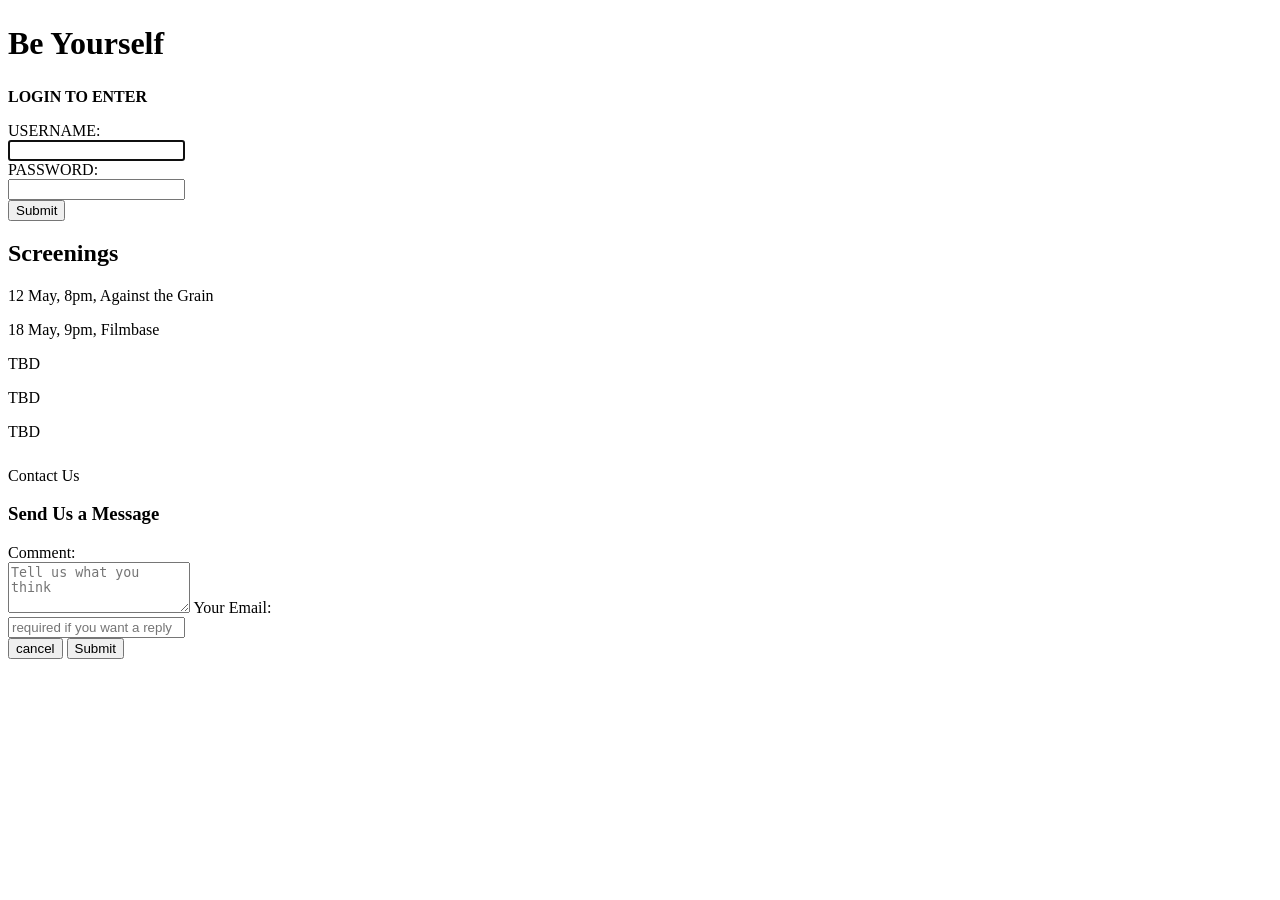
==== index.html @ 41ddfaba "add index" ====
<!DOCTYPE html>
<html lang="en">
<head>
	<meta charset="utf-8">
	<title>Be Yourself</title>
	<meta name="description" content="Be Yourself is a new short film exploring first impressions">
	<meta name="author" content="Lisa Cavern">

	<meta name="viewport" content="width=device-width, initial-scale=1"> <!-- lifted from boostrap html template -->

	<link rel="stylesheet" type="text/css" href="css/bootstrap.min.css">
	<link rel="stylesheet" type="text/css" href="css/style.css">
</head>
<body>
<div class="container">
	<div class="container">
		<div class="row">
			<div class="col-md-12" style="margin-top: 2%">
				<header class="text-center">
					<h1>Be Yourself</h1>

					<!-- no nav on this page - users must be logged in to see content -->

				</header>
			</div> <!-- twelve columns -->
		</div> <!-- row -->
	</div> <!-- container -->

	<div class="container">
		<div class="row">
			<div class="col-md-4 col-md-offset-4 col-sm-6 col-sm-offset-3 col-xs-10 col-xs-offset-1" style="margin-top:2%">
				<div class="login text-center topgap">
					<p><strong>LOGIN TO ENTER</strong></p>
					<form class="form-group text-left center-block" name="login"  method="post" action="watch.html" onsubmit="return loginValidate()">
						<label for="username">USERNAME: </label><div id="uerror"></div>
						<input class="form-control" type="text" id="username" name="username" autofocus></input><br>
						<label for="password">PASSWORD: </label><div id="perror"></div>
						<input class="form-control" type="password" id="password" name="password"></input><br>
						<div class="contactbuttons"> <!-- sets button to right edge -->
							<input class="btn btn-default" type="submit" value="Submit" >
						</div>
					</form>
				</div> <!-- login -->
			</div> <!--  columns -->
		</div> <!-- row -->
	</div> <!-- container -->

	<div class="container">
		<div class="row">
			<div class="col-md-4 col-md-offset-4"> 	
				<div class="screenings text-center">
					<h2>Screenings</h2>
					<p>12 May, 8pm, Against the Grain</p>
					<p>18 May, 9pm, Filmbase</p>
					<p>TBD</p>
					<p>TBD</p>
					<p>TBD</p>
				</div> <!-- screenings -->
			</div> <!-- offset-by-two eight columns -->
		</div> <!-- row -->
	</div> <!-- container -->

	<div class="container">
		<div class="row">
			<div class="col-md-2 col-md-offset-10" style="margin-top:2%">
				<div class="contact">
					<p data-toggle="modal" data-target="#contactform" onmouseover=" this.style.color='#0E7273';" onmouseout="this.style.color='#303130';">Contact Us</p>
				</div> <!-- contact --> 
			</div> <!-- one column --> 
		</div> <!-- row -->
	</div> <!-- container -->

</div>  <!-- MAIN container -->

<!-- End of main content 
  –––––––––––––––––––––––––––––––––––––––––––––––––– -->

 <!-- contact form modal --> 
 <!-- the framework of this modal is taken from the 'stock' bootstrap modal.
 id,class,content, and buttons have been changed to suit this site and purpose -->

<div class="modal fade" id="contactform" tabindex="-1" role="dialog" aria-labelledby="contact" aria-hidden="true">
	<div class="modal-dialog">
		<div class="modal-content">
			<div class="modal-header">
			<h3 class="modal-title text-center" id="contact">Send Us a Message</h3>
			</div>
			<div class="modal-body form-group">
				<form class="form-group text-left center-block" name="contact"  method="post" action="#" onsubmit="return contactValidate()">
					<label for="comment">Comment: </label><div></div>
					<textarea class="form-control" rows="3" id="comment" name="comment" placeholder="Tell us what you think"></textarea>
					<label for="email">Your Email: </label><div></div>
					<input class="form-control" type="email" id="email" name="email" placeholder="required if you want a reply"></input><br>
					<div class="contactbuttons"> <!-- sets buttons to right edge -->
						<button type="button" class="btn btn-fade" data-dismiss="modal">cancel</button>
						<button type="button" class="btn btn-default" data-dismiss="modal" value="Submit">Submit</button>
					</div>
				</form>
			</div>
		</div>
	</div>
</div>

<!-- js -->
<script type="text/javascript" src="js/jquery-1.11.2.min.js"></script>
<script type="text/javascript" src="js/bootstrap.min.js"></script>
<script type="text/javascript" src="js/login.js"></script>
</body>
</html>
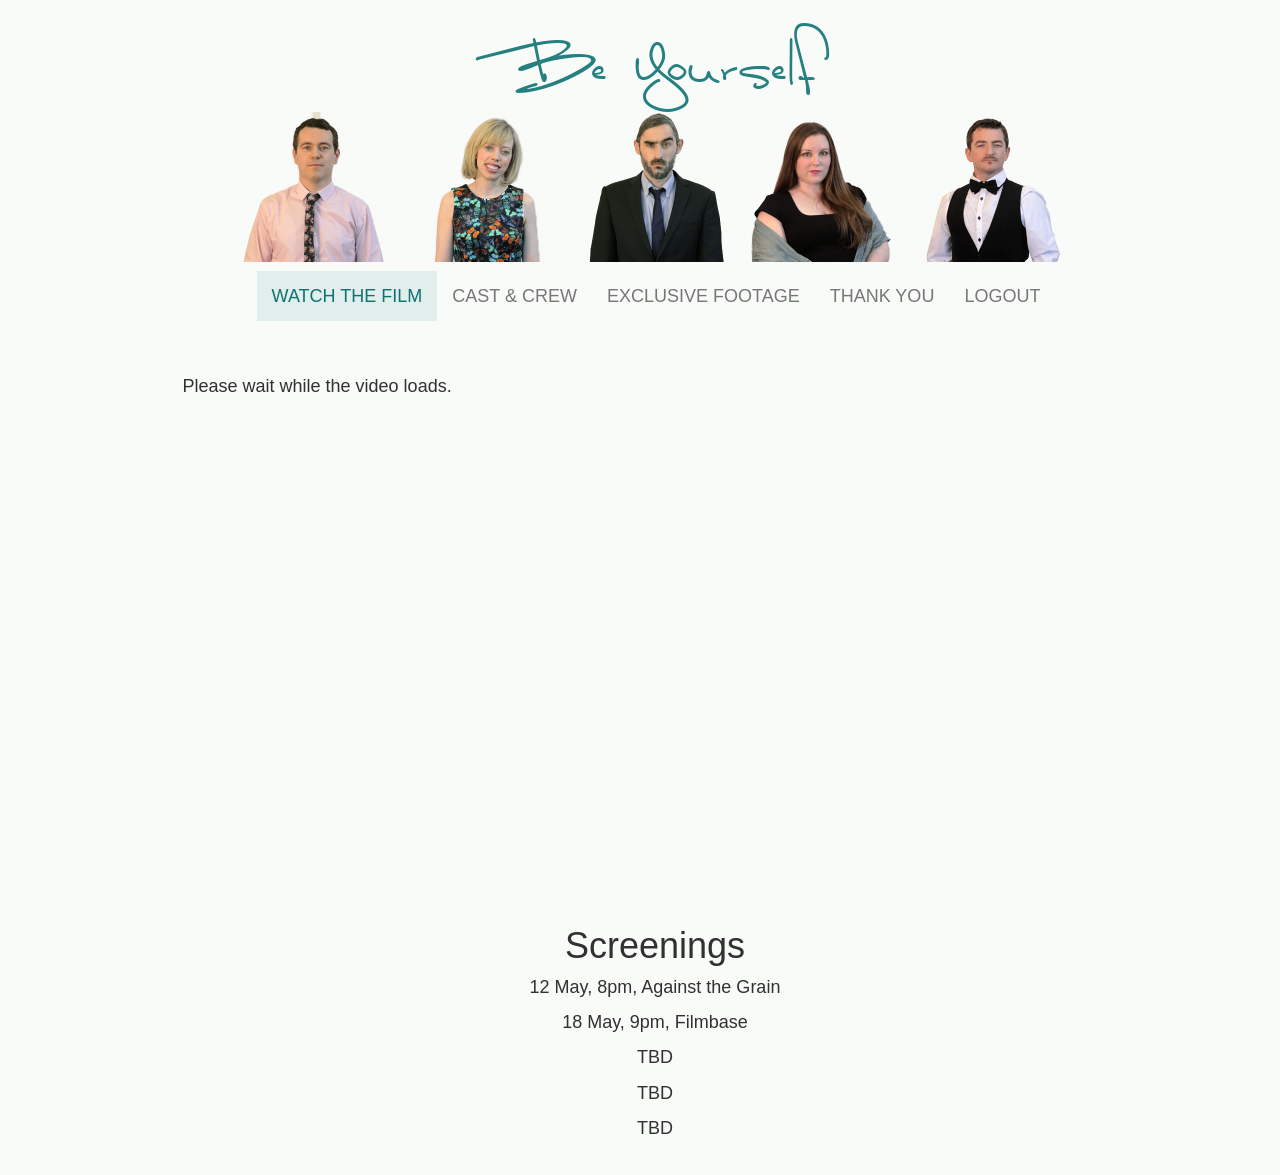
==== commit 219ee0c4: "new index page (watch duplicate) GitHub Pages doesn't like the js on the login page. this change mak" ====
--- a/index.html
+++ b/index.html
@@ -2,8 +2,8 @@
 <html lang="en">
 <head>
 	<meta charset="utf-8">
-	<title>Be Yourself</title>
-	<meta name="description" content="Be Yourself is a new short film exploring first impressions">
+	<title>Watch the Film - Be Yourself</title>
+	<meta name="description" content="">
 	<meta name="author" content="Lisa Cavern">
 
 	<meta name="viewport" content="width=device-width, initial-scale=1"> <!-- lifted from boostrap html template -->
@@ -13,41 +13,67 @@
 </head>
 <body>
 <div class="container">
+	<div class="container header text-center topgap">
+		<div class="row">
+			<div class="col-md-12 col-sm-12">
+				<header>
+					<h1>Be Yourself</h1>
+				</header>
+			</div> <!-- twelve columns -->
+		</div> <!-- row -->
+
+		<div class="row">
+			<div class="heads center-block col-md-12">
+				<ul>
+					<li class="face face1"></li>
+					<li class="face face2"></li>
+					<li class="face face3"></li>
+					<li class="face face4"></li>
+					<li class="face face5"></li>
+				</ul>
+			</div> <!-- twelve columns -->
+		</div> <!-- row -->
+
+		<div class="row">
+			<nav class="navbar navbar-default" role="navigation">
+				<div class="container">
+					<div class="navbar-header">
+					    <a class="navbar-toggle" data-toggle="collapse" data-target=".navbar-collapse">
+					    <span class="icon-bar"></span>
+					    <span class="icon-bar"></span>
+					    <span class="icon-bar"></span>
+					    </a>
+					</div> <!-- navbar header -->
+				    <div class="navbar-collapse collapse">
+						<ul class="navbar nav navbar-nav">
+							<li class="active"><a href="Watch.html">Watch the Film</a></li>
+							<li><a href="Cast_Crew.html">Cast & Crew</a></li>
+							<li><a href="Exclusive.html">Exclusive Footage</a></li>
+							<li><a href="ThankYou.html">Thank you</a></li>
+							<li><a href="login.html">LogOut</a></li>
+						</ul>
+				    </div> <!-- navbar collapse -->
+				</div> <!-- container -->
+			</nav> <!-- nav -->
+		</div> <!-- row -->
+	</div> <!-- header container -->
+
+
+
 	<div class="container">
 		<div class="row">
-			<div class="col-md-12" style="margin-top: 2%">
-				<header class="text-center">
-					<h1>Be Yourself</h1>
-
-					<!-- no nav on this page - users must be logged in to see content -->
-
-				</header>
-			</div> <!-- twelve columns -->
+			<div class="col-md-10 col-md-offset-1 topgap"> <!-- topgap inserts small top margin -->
+				<div class="embed-responsive embed-responsive-16by9"> <!-- these embed classes are bootstrap built-ins -->
+					<iframe class="embed-responsive-item" src="https://player.vimeo.com/video/123991345"></iframe>
+					<p>Please wait while the video loads.</p>
+				</div> <!-- watch -->
+			</div> <!--  column div -->
 		</div> <!-- row -->
 	</div> <!-- container -->
 
 	<div class="container">
 		<div class="row">
-			<div class="col-md-4 col-md-offset-4 col-sm-6 col-sm-offset-3 col-xs-10 col-xs-offset-1" style="margin-top:2%">
-				<div class="login text-center topgap">
-					<p><strong>LOGIN TO ENTER</strong></p>
-					<form class="form-group text-left center-block" name="login"  method="post" action="watch.html" onsubmit="return loginValidate()">
-						<label for="username">USERNAME: </label><div id="uerror"></div>
-						<input class="form-control" type="text" id="username" name="username" autofocus></input><br>
-						<label for="password">PASSWORD: </label><div id="perror"></div>
-						<input class="form-control" type="password" id="password" name="password"></input><br>
-						<div class="contactbuttons"> <!-- sets button to right edge -->
-							<input class="btn btn-default" type="submit" value="Submit" >
-						</div>
-					</form>
-				</div> <!-- login -->
-			</div> <!--  columns -->
-		</div> <!-- row -->
-	</div> <!-- container -->
-
-	<div class="container">
-		<div class="row">
-			<div class="col-md-4 col-md-offset-4"> 	
+			<div class="col-md-4 col-md-offset-4"> 	<!-- offset moves the column out from the left -->
 				<div class="screenings text-center">
 					<h2>Screenings</h2>
 					<p>12 May, 8pm, Against the Grain</p>
@@ -56,54 +82,25 @@
 					<p>TBD</p>
 					<p>TBD</p>
 				</div> <!-- screenings -->
-			</div> <!-- offset-by-two eight columns -->
+			</div> <!-- 4 columns, offset-by-4  -->
 		</div> <!-- row -->
 	</div> <!-- container -->
+
 
 	<div class="container">
 		<div class="row">
 			<div class="col-md-2 col-md-offset-10" style="margin-top:2%">
-				<div class="contact">
-					<p data-toggle="modal" data-target="#contactform" onmouseover=" this.style.color='#0E7273';" onmouseout="this.style.color='#303130';">Contact Us</p>
-				</div> <!-- contact --> 
+
+
 			</div> <!-- one column --> 
 		</div> <!-- row -->
 	</div> <!-- container -->
 
-</div>  <!-- MAIN container -->
-
-<!-- End of main content 
-  –––––––––––––––––––––––––––––––––––––––––––––––––– -->
-
- <!-- contact form modal --> 
- <!-- the framework of this modal is taken from the 'stock' bootstrap modal.
- id,class,content, and buttons have been changed to suit this site and purpose -->
-
-<div class="modal fade" id="contactform" tabindex="-1" role="dialog" aria-labelledby="contact" aria-hidden="true">
-	<div class="modal-dialog">
-		<div class="modal-content">
-			<div class="modal-header">
-			<h3 class="modal-title text-center" id="contact">Send Us a Message</h3>
-			</div>
-			<div class="modal-body form-group">
-				<form class="form-group text-left center-block" name="contact"  method="post" action="#" onsubmit="return contactValidate()">
-					<label for="comment">Comment: </label><div></div>
-					<textarea class="form-control" rows="3" id="comment" name="comment" placeholder="Tell us what you think"></textarea>
-					<label for="email">Your Email: </label><div></div>
-					<input class="form-control" type="email" id="email" name="email" placeholder="required if you want a reply"></input><br>
-					<div class="contactbuttons"> <!-- sets buttons to right edge -->
-						<button type="button" class="btn btn-fade" data-dismiss="modal">cancel</button>
-						<button type="button" class="btn btn-default" data-dismiss="modal" value="Submit">Submit</button>
-					</div>
-				</form>
-			</div>
-		</div>
-	</div>
 </div>
-
 <!-- js -->
 <script type="text/javascript" src="js/jquery-1.11.2.min.js"></script>
 <script type="text/javascript" src="js/bootstrap.min.js"></script>
-<script type="text/javascript" src="js/login.js"></script>
+
 </body>
+
 </html>
--- a/css/style.css
+++ b/css/style.css
@@ -0,0 +1,363 @@
+/* NOTE: all code here is my own unless marked as borrowed, modified, etc. 
+There are several cases where I copy-pated the default bootstrap css to here 
+and modified it to suit what I wanted. These override cases are also commented */
+
+@font-face {
+	/* Generated by Font Squirrel (http://www.fontsquirrel.com) on March 31, 2015 */
+    font-family: 'luna_barregular';
+    src: url('../fonts/LUNABAR_-webfont.eot');
+    src: url('../fonts/LUNABAR_-webfont.eot?#iefix') format('embedded-opentype'),
+         url('../fonts/LUNABAR_-webfont.woff2') format('woff2'),
+         url('../fonts/LUNABAR_-webfont.woff') format('woff'),
+         url('../fonts/LUNABAR_-webfont.ttf') format('truetype'),
+         url('../fonts/LUNABAR_-webfont.svg#luna_barregular') format('svg');
+    font-weight: normal;
+    font-style: normal;
+}
+
+html { /* applies to entire page */
+	font-family: Futura, Tahoma, 'Trebuchet MS', Verdana, Arial, 'San Serif'; 
+	/* array of fonts to accomodate most browsers and retain desired style */
+	background-color: #F9FBF9;
+	color: #303130;
+  line-height: 1.4;
+  font-size: 13px;
+  /*outline: solid blue 1px !important; */
+}
+
+h1 { /* h1 only used in header for Be Yourself script */
+	font-family: luna_barregular;
+  font-size: 3em;
+  color: rgba(14,114,115, 0.9);
+	}
+
+h2{ /* used for main headline text on pages */
+  font-size: 2em;
+}
+
+h3 { /* minor headline text */
+  font-size: 1.5em;
+}
+
+p{ /* main body text */
+  font-size: 1em;
+}
+
+.navbar, .contact {
+	text-transform: uppercase;
+}
+
+.contactbuttons {
+  text-align: right;
+}
+
+.navbar-collapse.collapse {
+  text-align: center; /* centers the nav links */
+}
+
+.navbar-default { /* override default navbar colors set in bootstrap.css */
+  background-color: transparent;
+  border-color: transparent;
+}
+
+.navbar-default .navbar-nav > .active > a,
+.navbar-default .navbar-nav > .active > a:hover,
+.navbar-default .navbar-nav > .active > a:focus {
+  color: rgba(14,114,115, 1.0);
+  background-color: rgba(14,114,115, 0.1);
+  /* override default navbar colors set in bootstrap.css */
+}
+
+.navbar-default .navbar-nav > li > a:hover,
+.navbar-default .navbar-nav > li > a:focus {
+  color: rgba(14,114,115, 0.8);
+  background-color: rgba(14,114,115, 0.05);
+  /* override default navbar colors set in bootstrap.css */
+}
+
+nav ul li a:hover {
+  color: #0E7273;
+  }
+
+.contact {
+	position: relative;
+  text-align: right;
+}
+
+.topgap {
+	margin-top: 2%;
+}
+
+/* Makes the mouse cursor turn to a pointer when hovering over clickable elements.
+I looked up how to do this and used the code I found */
+span.pointer {
+    cursor: pointer;
+}
+
+.headshot:hover { /* Makes the pointer appear when hovering over headshots */
+  cursor: pointer;
+}
+
+a {
+  text-decoration:none;
+  }
+
+a:link, a:visited {
+  color: #A1AEB7;
+  text-decoration:none;
+}
+
+a:hover {
+  color: #303130;
+  text-decoration:none;
+}
+
+.header{ /* This class is intended to limit the max height of the header in the viewport */
+  max-height: 20%;  /* Not working as expected... */
+}
+
+.relative{
+  position: relative;
+}
+
+.marksmiling {
+  position: relative;
+  max-width: 50%;
+  height: auto;
+}
+
+.crew {
+  width: 90%;
+  margin-left: auto;
+  margin-right: auto;
+}
+
+/* styles for face changes in the header */
+.heads ul{
+  margin: 0px;
+  padding: 0px;
+}
+
+/* This section of css for the Faces was coded mostly by Duncan, my web expert. 
+Though I underdstand how it works, mostly, it is not my own work */
+.t-2{
+  -webkit-transition: background-color .1s ease;
+  -moz-transition: background-color .1s ease;
+  -ms-transition: background-color .1s ease;
+  -o-transition: background-color .1s ease;
+  transition: background-color .1s ease }
+
+.face1{
+  background-image: url(../img/Glen-min.png)}
+.face2{
+  background-image: url(../img/Cira-min.png)}
+.face3{
+  background-image: url(../img/Dan-min.png)}
+.face4{
+  background-image: url(../img/Clare-min.png)}
+.face5{
+  background-image: url(../img/Piere-min.png)}
+
+.face{
+  /*setup default sprite here*/
+  width: 163px;
+  height: 150px;
+  background-size: 100% auto;
+  background-position: bottom;
+  position: relative;
+  display: inline-block }
+
+  .face:after{
+    /*change position of sprites here*/
+    /*content: '(o _ o)'*/;
+    background-position: 0 0;
+    position: absolute;
+    width: 100%;
+    bottom: 40%;
+    left: 0 }
+
+  .heads:hover .face{
+      background-position: center;
+     }
+    .heads:hover .face:after{
+      background-position: -205px 0;
+      /*content: '( o _ o)'*/}
+
+  .heads .face:hover{
+      background-position: bottom;
+    }
+    .heads .face:hover:after{
+      /*content: '(o _ o)'*/
+    }
+  
+  .heads .face:hover ~ .face{
+      background-position: top;
+     }
+    .heads .face:hover ~ .face:after{
+      background-position: -410px 0;
+      /*content: '(o _ o  )'*/
+      }
+
+
+
+@media screen and (min-width: 750px){ /*default was 768px*/
+
+  .navbar-nav {
+      display: inline-block;
+      float: none; /* Removes float left to allow centered menu items */
+  }
+
+	.marksmiling {
+  	position: fixed;
+  	bottom: 0%;
+    right: 0%;
+  	max-height: 55%;
+  	width: auto;
+  	}
+
+  .contact {
+  position: fixed; right: 8em; bottom: 3em; font-weight: bold; color: #C0C0C0;
+  }
+
+  .crew {
+    width: 50%;
+    margin-left: auto;
+    margin-right: auto;
+  }
+}
+
+@media screen and (max-width: 992px) {
+/* hides the heads below 992px */
+  .heads {
+    display: none;
+  }
+}
+
+@media screen and (min-width: 992px) {
+
+  .marksmiling{
+    max-height: 65%;
+    /*z-index: -1;*/
+    }
+
+  .crew {
+    width: 45%;
+    margin-left: auto;
+    margin-right: auto;
+    }
+
+}
+
+
+
+/* label css is modified from the original found in bootstrap.css file. Changes are commented below */
+label {
+  display: inline-block;
+  max-width: 100%;
+  margin-bottom: 0.25em;
+  font-weight: normal;  /*removed bold*/
+}
+
+/* btn-default css is modified from the original found in bootstrap.css file. 
+Changes are commented below */
+.btn-default {
+  color: #333333;
+  background-color: rgba(14,114,115, 0.2); /* change colour */
+  border-color: rgba(14,114,115, 0.3); /* change colour */
+}
+
+.btn-default:hover {
+	background-color: rgba(14,114,115, 0.4); /* change colour */
+}
+
+
+/* btn-fade css is a new class I created based on the default button style */
+.btn-fade {
+  color: #333333;
+  background-color: rgba(14,114,115, 0.05); /* change colour */
+  border-color: rgba(14,114,115, 0.3); /* change colour */
+}
+
+.btn-default:hover {
+  background-color: rgba(14,114,115, 0.4); /* change colour */
+}
+
+
+/* form-control css is modified from the original found in bootstrap.css file. 
+Changes are commented below */
+.form-control {
+  display: block;
+  width: 100%;
+  height: 34px;
+  padding: 6px 12px;
+  font-size: 14px;
+  line-height: 1.42857143;
+  color: #555555;
+  background-color: #ffffff;
+  background-image: none;
+  border: 1px solid rgba(14,114,115, 0.4); /* change colour */
+  border-radius: 4px;
+  -webkit-box-shadow: inset 0 1px 1px rgba(0, 0, 0, 0.075);
+  box-shadow: inset 0 1px 1px rgba(0, 0, 0, 0.075);
+  -webkit-transition: border-color ease-in-out .15s, -webkit-box-shadow ease-in-out .15s;
+  -o-transition: border-color ease-in-out .15s, box-shadow ease-in-out .15s;
+  transition: border-color ease-in-out .15s, box-shadow ease-in-out .15s;
+}
+.form-control:focus {
+  border-color: #0E7273; /* changed colour */
+  outline: 0;
+  -webkit-box-shadow: inset 0 1px 1px rgba(0,0,0,.075), 0 0 8px rgba(14, 114, 115, 0.6); /* changed colour */
+  box-shadow: inset 0 1px 1px rgba(0,0,0,.075), 0 0 8px rgba(14, 114, 115, 0.6); /* changed colour */
+}
+
+
+
+/* the following media queries are modeled after advice found here: 
+https://bugsnag.com/blog/responsive-typography-with-rems
+*/
+@media screen and (min-width: 500px){
+  html{
+    font-size: 14px;
+  }
+}
+@media screen and (min-width: 570px){
+  html{
+    font-size: 15px;
+  }
+}
+@media screen and (min-width: 620px){
+  html{
+    font-size: 15.5px;
+  }
+}
+@media screen and (min-width: 680px){
+  html{
+    font-size: 16px;
+  }
+}
+@media screen and (min-width: 720px){
+  html{
+    font-size: 16.5px;
+  }
+}
+@media screen and (min-width: 800px){
+  html{
+    font-size: 17px;
+  }
+}
+@media screen and (min-width: 860px){
+  html{
+    font-size: 17.5px;
+  }
+}
+@media screen and (min-width: 920px){
+  html{
+    font-size: 18px;
+  }
+}
+@media screen and (min-width: 1000px){
+  html{
+    font-size: 18px;
+  }
+}
+
